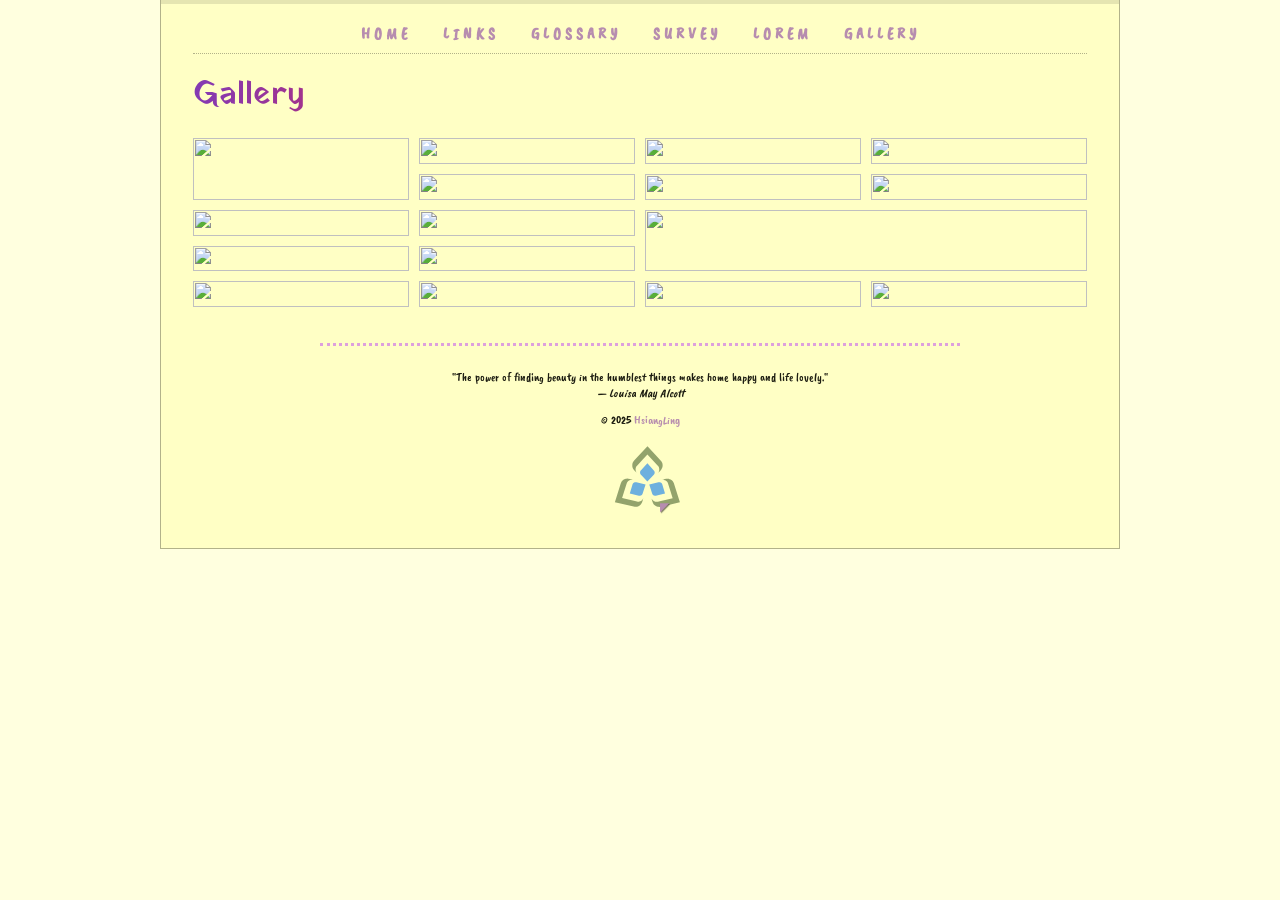
==== site/gallery.html @ 7b9beaec "completed lab7" ====
<!DOCTYPE html>
<html lang="en">

<head>
  <meta charset="UTF-8">
  <meta name="author" content="hsianglingT">
  <meta name="description" content="This is a website for learning HTML/CSS/Javascript">
  <link rel="icon" type="image/png" href="images/favicon-96x96.png" sizes="96x96">
  <link rel="stylesheet" href="styles/normalize.css">
  <link rel="preconnect" href="https://fonts.googleapis.com">
  <link rel="preconnect" href="https://fonts.gstatic.com" crossorigin>
  <link href="https://fonts.googleapis.com/css2?family=Caveat+Brush&family=Yatra+One&display=swap" rel="stylesheet">
  <link rel="stylesheet" href="styles/main.css">
  <title>Getting Started in CSD112</title>
</head>

<body>
  <div class="width-wrap">
    <header id="top">
      <nav>
        <ul>
          <li><a href="index.html">Home</a></li>
          <li><a href="links.html">Links</a></li>
          <li><a href="glossary.html">Glossary</a></li>
          <li><a href="survey.html">Survey</a></li>
          <li><a href="lorem.html">Lorem</a></li>
          <li><a href="gallery.html">Gallery</a></li>
        </ul>
      </nav>
    </header>

    <main>
      <h1>Gallery</h1>
      <div class="gallery">
        <a class="row-span-2" href="https://loremflickr.com/1024/1024/?lock=50">
          <img src="https://loremflickr.com/300/600?lock=50" />
        </a>
        <a href="https://loremflickr.com/1024/1024/?lock=1">
          <img src="https://loremflickr.com/300/300?lock=1" />
        </a>
        <a href="https://loremflickr.com/1024/1024/?lock=2">
          <img src="https://loremflickr.com/300/300?lock=2" />
        </a>
        <a href="https://loremflickr.com/1024/1024/?lock=3">
          <img src="https://loremflickr.com/300/300?lock=3" />
        </a>
        <a href="https://loremflickr.com/1024/1024/?lock=4">
          <img src="https://loremflickr.com/300/300?lock=4" />
        </a>
        <a href="https://loremflickr.com/1024/1024/?lock=5">
          <img src="https://loremflickr.com/300/300?lock=5" />
        </a>
        <a href="https://loremflickr.com/1024/1024/?lock=16">
          <img src="https://loremflickr.com/300/300?lock=16" />
        </a>
        <a href="https://loremflickr.com/1024/1024/?lock=17">
          <img src="https://loremflickr.com/300/300?lock=17" />
        </a>
        <a href="https://loremflickr.com/1024/1024/?lock=18">
          <img src="https://loremflickr.com/300/300?lock=18" />
        </a>
        <a class="row-span-2 col-span-2" href="https://loremflickr.com/1024/1024/?lock=19">
          <img src="https://loremflickr.com/600/600?lock=19" />
        </a>
        <a href="https://loremflickr.com/1024/1024/?lock=20">
          <img src="https://loremflickr.com/300/300?lock=20" />
        </a>
        <a href="https://loremflickr.com/1024/1024/?lock=21">
          <img src="https://loremflickr.com/300/300?lock=21" />
        </a>
        <a href="https://loremflickr.com/1024/1024/?lock=22">
          <img src="https://loremflickr.com/300/300?lock=22" />
        </a>
        <a href="https://loremflickr.com/1024/1024/?lock=23">
          <img src="https://loremflickr.com/300/300?lock=23" />
        </a>
        <a href="https://loremflickr.com/1024/1024/?lock=24">
          <img src="https://loremflickr.com/300/300?lock=24" />
        </a>
        <a href="https://loremflickr.com/1024/1024/?lock=25">
          <img src="https://loremflickr.com/300/300?lock=25" />
        </a>
      </div>
    </main>
    <footer>
      <hr>
      <blockquote>
        "The power of finding beauty in the humblest things makes home happy and life lovely."<br>
        <cite>&mdash; <span class="author">Louisa May Alcott</span></cite>
      </blockquote>
      <p>
        &copy; 2025 <a href="mailto:hsiangLing@example.com?subject=Message%20from%20CSD112%20Website"
          title="Send an email">HsiangLing</a>
      </p>
      <picture>
        <source type="image/svg+xml" srcset="images/sc-logo.svg">
        <img src="images/sc-logo.png" alt="Sault college logo" width="70"
          srcset="images/sc-logo.png 1x, images/sc-logo_105.png 1.5x, images/sc-logo_105.png 2x">
      </picture>
      <a id="back-to-top" href="#top" title="Back to top">◤</a>
    </footer>

  </div>
</body>

</html>
---- site/styles/main.css ----
html {
  box-sizing: border-box;
}

*,
*::before,
*::after {
  box-sizing: inherit;
}

.width-wrap {
  max-width: 960px;
  margin: auto;
  margin-bottom: 3em;
  padding-left: 2em;
  padding-right: 2em;
  padding-bottom: 2em;
  border: 1px solid rgba(0, 0, 0, 0.3);
  border-top: none;
  background-color: #FFFFC5;
}

body {
  background-color: #FFFFDF;
  color: #1D1D11;
}

hr {
  border: none;
  width: 50vw;
  min-width: 300px;
  max-width: 890px;
  margin-top: 3em;
  margin-bottom: 2em;
  border-bottom: 3px dotted plum;

}

dt::after {
  content: ":";
}

h1,
h2,
h3 {
  color: #7A979D;
}

a {
  color: #B78DAF;
  text-decoration: none;
}

a:hover {
  text-decoration: underline;
}

#top nav a {
  display: inline-block;
  padding: 1em 1em 0.5em 1em;
  border-top: 4px solid transparent;
}

#top nav a:hover {
  color: #670053;
  border-top-color: #670053;
}

#top {
  border-top: 4px solid rgba(0, 0, 0, 0.1);
  margin-left: -2em;
  margin-right: -2em;
}

#top nav {
  border-bottom: 1px dotted rgba(0, 0, 0, 0.3);
  margin-left: 2em;
  margin-right: 2em;
  padding: 0;
}

#top nav ul {
  margin: 0;
  padding: 0;

}

/* #top nav ul li {
  display: inline-block;
} */




::selection {
  background-color: aqua;
}

#making-a-table th,
#making-a-table td {
  padding: 0.3em 1em;
}

#making-a-table thead,
#making-a-table tfoot,
#making-a-table tbody th {
  background-color: rgba(0, 0, 0, 0.2);
}

#making-a-table tbody td {
  background-color: rgba(0, 0, 0, 0.05);
}

#making-a-table tr:nth-child(even) td {
  background-color: rgba(0, 0, 0, 0.15);
}

#making-a-form div>label {
  display: block;
}

button[type="submit"] {
  border: none;
  padding: 1em 3em;
  color: #05445E;
  background-color: #D4F1F4;
}

button[type="submit"]:hover {
  background-color: #189AB4;
}

input:invalid,
textarea:invalid {
  background-color: #FA26A0;
}

h1,
h2,
h3,
h4,
h5,
h6 {
  font-family: "Yatra One", system-ui;
  font-weight: 400;
  font-style: normal;
}

body {
  font-family: "Caveat Brush", cursive;
  font-weight: 400;
  font-style: normal;
  line-height: 1.3;
}


a {
  text-decoration: none;
}

a:hover {
  text-decoration: underline;
}

ol {
  list-style-type: upper-roman;
}

iframe {
  border-top-right-radius: 2em;
  border-bottom-left-radius: 2em;
}

.enjoys_radio-buttons {
  padding-left: 0;
  list-style-type: none;
}

#top a {
  font-weight: bold;
  text-decoration: none;
  text-transform: uppercase;
  letter-spacing: 4px;
}

#top a:hover {
  text-decoration: none;
}

h1 {
  background-image: linear-gradient(90deg, rgba(131, 58, 180, 1) 0%, rgba(253, 29, 29, 1) 50%, rgba(252, 176, 69, 1) 100%);
  background-clip: text;
  color: rgba(0, 0, 0, 0);
}

.bio {
  column-count: 3;
  column-gap: 2em;
}

#making-a-table {
  table-layout: fixed;
  width: 100%;
  column-span: all;
  border-collapse: collapse;
  margin-top: 1em;
  caption-side: bottom;

}

img {
  max-width: 100%;
}

.bio img {
  padding: 2%;
  background-color: white;
  box-shadow: 2px 2px 6px rgba(0, 0, 0, 0.2);
}

footer {
  font-size: 75%;
  text-align: center;
}

#back-to-top {
  text-shadow: 1px 1px 1px rgba(0, 0, 0, 0.5);
}

#back-to-top:hover {
  text-decoration: none;
}

#top nav ul {
  list-style-type: none;
  display: flex;
  justify-content: center;
}

.favourites label+div {
  display: none;
}

.favourites input:checked+label+div {
  display: block;
  width: 100%;
  background-color: #670053;
  color: white;
  padding: 1em;
}

.favourites input[type="radio"] {
  display: none;
}

.favourites {
  display: flex;
  flex-wrap: wrap;
}

.favourites label {
  order: -1;
  padding: 0.5em;
}

.favourites input[type="radio"]:checked+label {
  border-bottom: 4px solid black;
}

.favourites input[type="radio"]:checked+label h3 {
  background: rgb(2, 0, 36);
  background: radial-gradient(circle, rgba(2, 0, 36, 1) 0%, rgba(6, 81, 168, 1) 58%, rgba(9, 9, 121, 1) 58%, rgba(3, 150, 214, 1) 58%, rgba(0, 212, 255, 1) 100%);
  background-clip: text;
  color: rgba(0, 0, 0, 0);
}

.gallery {
  display: grid;
  grid-template-columns: repeat(4, 1fr);
  gap: 10px;
}

.gallery img {
  display: block;
  width: 100%;
  height: 100%;
  object-fit: cover;
}

.gallery .row-span-2 {
  grid-row: span 2;
}

.gallery .col-span-2 {
  grid-column: span 2;
}

.gallery a:hover {
  transform: scale(1.1);
}

.bio a {
  display: block;
  position: relative;
}

.bio img:last-child {
  background-color: transparent;
}

.bio .paperclip {
  background: none;
  box-shadow: none;
  width: 20%;
  position: absolute;
  top: -5px;
  right: -5px;
}

#back-to-top {
  margin-left: -25px;
  position: sticky;
  bottom: 10px;
  display: inline-block;
}

#back-to-top:hover {
  transform: rotate(45deg);
}
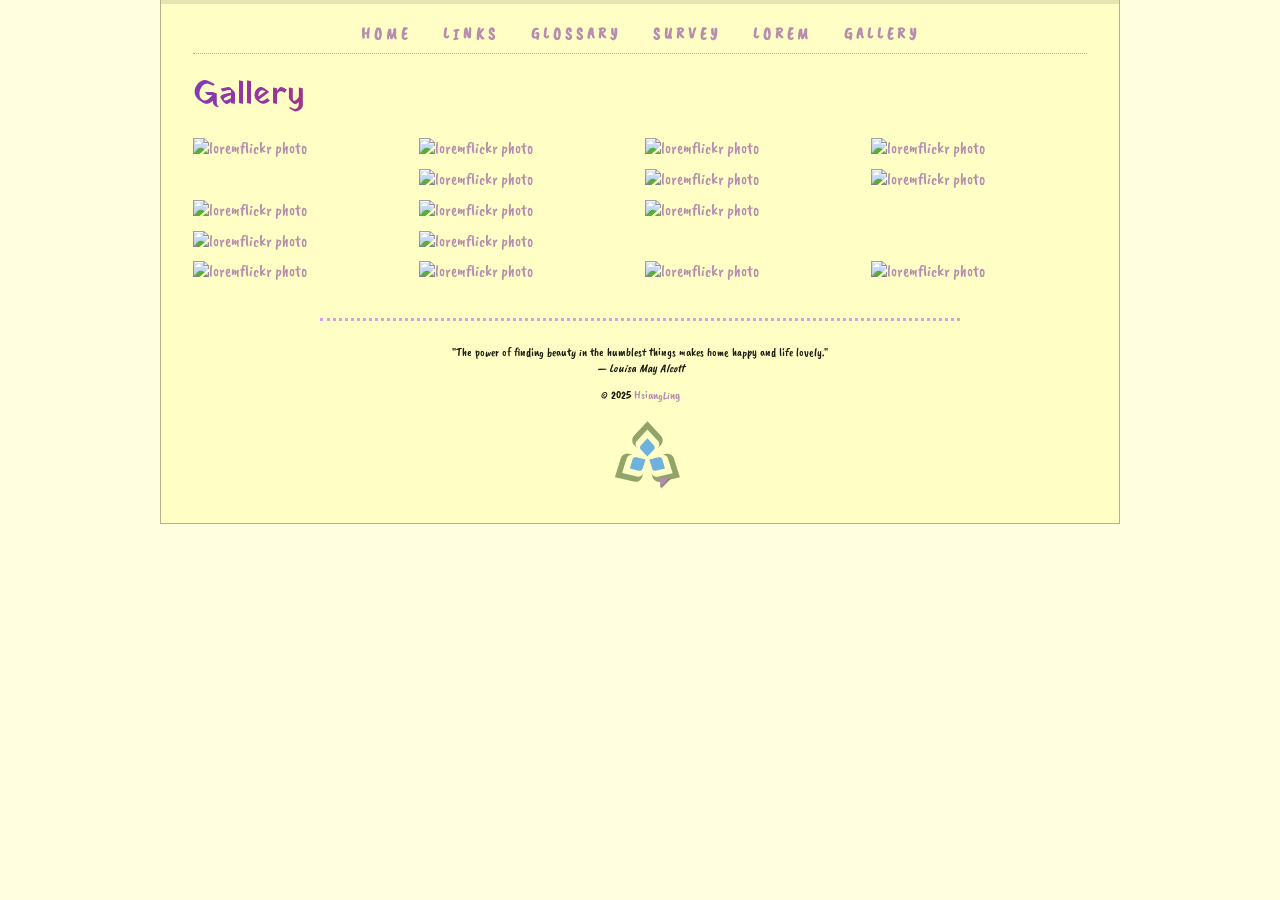
==== commit 1928ac99: "modify lab7" ====
--- a/site/gallery.html
+++ b/site/gallery.html
@@ -33,52 +33,52 @@
       <h1>Gallery</h1>
       <div class="gallery">
         <a class="row-span-2" href="https://loremflickr.com/1024/1024/?lock=50">
-          <img src="https://loremflickr.com/300/600?lock=50" />
+          <img src="https://loremflickr.com/300/600?lock=50" alt="loremflickr photo" />
         </a>
         <a href="https://loremflickr.com/1024/1024/?lock=1">
-          <img src="https://loremflickr.com/300/300?lock=1" />
+          <img src="https://loremflickr.com/300/300?lock=1" alt="loremflickr photo" />
         </a>
         <a href="https://loremflickr.com/1024/1024/?lock=2">
-          <img src="https://loremflickr.com/300/300?lock=2" />
+          <img src="https://loremflickr.com/300/300?lock=2" alt="loremflickr photo" />
         </a>
         <a href="https://loremflickr.com/1024/1024/?lock=3">
-          <img src="https://loremflickr.com/300/300?lock=3" />
+          <img src="https://loremflickr.com/300/300?lock=3" alt="loremflickr photo" />
         </a>
         <a href="https://loremflickr.com/1024/1024/?lock=4">
-          <img src="https://loremflickr.com/300/300?lock=4" />
+          <img src="https://loremflickr.com/300/300?lock=4" alt="loremflickr photo" />
         </a>
         <a href="https://loremflickr.com/1024/1024/?lock=5">
-          <img src="https://loremflickr.com/300/300?lock=5" />
+          <img src="https://loremflickr.com/300/300?lock=5" alt="loremflickr photo" />
         </a>
         <a href="https://loremflickr.com/1024/1024/?lock=16">
-          <img src="https://loremflickr.com/300/300?lock=16" />
+          <img src="https://loremflickr.com/300/300?lock=16" alt="loremflickr photo" />
         </a>
         <a href="https://loremflickr.com/1024/1024/?lock=17">
-          <img src="https://loremflickr.com/300/300?lock=17" />
+          <img src="https://loremflickr.com/300/300?lock=17" alt="loremflickr photo" />
         </a>
         <a href="https://loremflickr.com/1024/1024/?lock=18">
-          <img src="https://loremflickr.com/300/300?lock=18" />
+          <img src="https://loremflickr.com/300/300?lock=18" alt="loremflickr photo" />
         </a>
         <a class="row-span-2 col-span-2" href="https://loremflickr.com/1024/1024/?lock=19">
-          <img src="https://loremflickr.com/600/600?lock=19" />
+          <img src="https://loremflickr.com/600/600?lock=19" alt="loremflickr photo" />
         </a>
         <a href="https://loremflickr.com/1024/1024/?lock=20">
-          <img src="https://loremflickr.com/300/300?lock=20" />
+          <img src="https://loremflickr.com/300/300?lock=20" alt="loremflickr photo" />
         </a>
         <a href="https://loremflickr.com/1024/1024/?lock=21">
-          <img src="https://loremflickr.com/300/300?lock=21" />
+          <img src="https://loremflickr.com/300/300?lock=21" alt="loremflickr photo" />
         </a>
         <a href="https://loremflickr.com/1024/1024/?lock=22">
-          <img src="https://loremflickr.com/300/300?lock=22" />
+          <img src="https://loremflickr.com/300/300?lock=22" alt="loremflickr photo" />
         </a>
         <a href="https://loremflickr.com/1024/1024/?lock=23">
-          <img src="https://loremflickr.com/300/300?lock=23" />
+          <img src="https://loremflickr.com/300/300?lock=23" alt="loremflickr photo" />
         </a>
         <a href="https://loremflickr.com/1024/1024/?lock=24">
-          <img src="https://loremflickr.com/300/300?lock=24" />
+          <img src="https://loremflickr.com/300/300?lock=24" alt="loremflickr photo" />
         </a>
         <a href="https://loremflickr.com/1024/1024/?lock=25">
-          <img src="https://loremflickr.com/300/300?lock=25" />
+          <img src="https://loremflickr.com/300/300?lock=25" alt="loremflickr photo" />
         </a>
       </div>
     </main>
--- a/site/styles/main.css
+++ b/site/styles/main.css
@@ -85,11 +85,6 @@
 
 }
 
-/* #top nav ul li {
-  display: inline-block;
-} */
-
-
 
 
 ::selection {
@@ -194,8 +189,8 @@
 }
 
 .bio {
-  column-count: 3;
   column-gap: 2em;
+  column-width: 13em;
 }
 
 #making-a-table {
@@ -276,7 +271,7 @@
 
 .gallery {
   display: grid;
-  grid-template-columns: repeat(4, 1fr);
+  grid-template-columns: repeat(auto-fit, minmax(180px, 1fr));
   gap: 10px;
 }
 
@@ -295,12 +290,22 @@
   grid-column: span 2;
 }
 
+@media screen and (max-width:450px) {
+  .gallery .col-span-2 {
+    grid-column: span 1;
+  }
+}
+
+.gallery a {
+  transition: transform 200ms;
+}
+
 .gallery a:hover {
   transform: scale(1.1);
 }
 
 .bio a {
-  display: block;
+  display: inline-block;
   position: relative;
 }
 
@@ -326,5 +331,4 @@
 
 #back-to-top:hover {
   transform: rotate(45deg);
-}
-
+}
